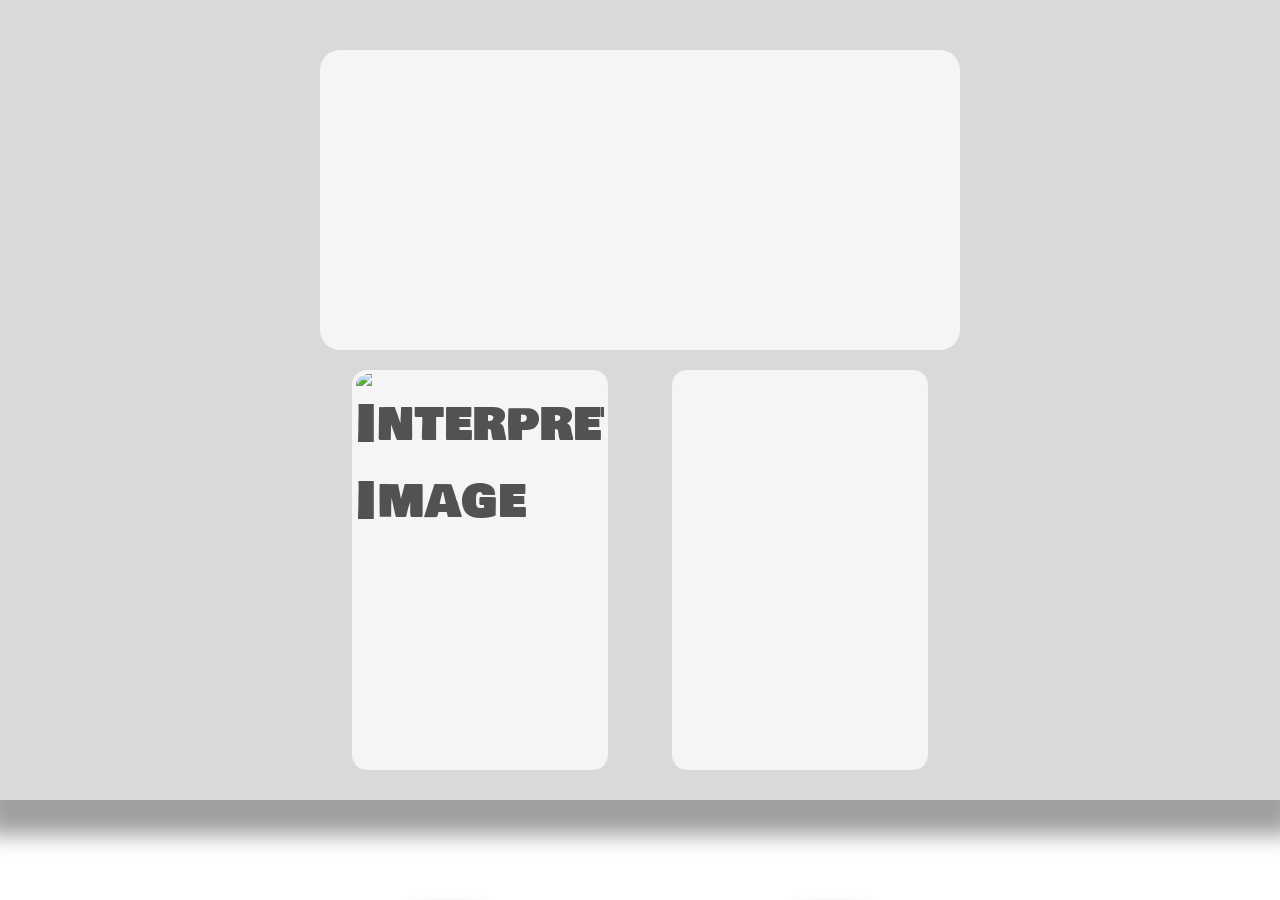
==== interpretation.html @ 076f0e55 "Add files via upload" ====
<!DOCTYPE html>
<html lang="en">
<head>

<meta charset="UTF-8">
<meta name="viewport" content="width=device-width, initial-scale=1.0">

<title>AI Diagnostic Test</title>

<link href="interpretationstyle.css" rel="stylesheet">
<link href='https://fonts.googleapis.com/css?family=Changa' rel='stylesheet'>
<link href='https://fonts.googleapis.com/css?family=Bowlby+One+SC' rel='stylesheet'>

</head>
<body>

<div id="background"></div>
<div id="backdrop"></div>
<div id="questionbox"></div>

<div class="image" id="interpretationimage">
  <img src="Images/Interpretation/1.jpg"
       alt="Interpretation Image"
       width="500"
       height="400">
</div>

<div class="answer"
     data-question-id="501"
     data-question-reference="refG"
     data-question-type="interpretation">

  <textarea
    id="textAnswer"
    placeholder="Type your description here..."
    oninput="saveTextAnswer()">
  </textarea>

</div>

<button class="pageLink" id="last" onclick="lastQuestion(questionID)">Last Question</button>
<button class="pageLink" id="next" onclick="nextQuestion(questionID)">Next Question</button>

<script>

function saveTextAnswer() {

  const textarea = document.getElementById("textAnswer");

  if (!textarea) return;

  updateAnswer(
    Number(sessionStorage.getItem("questionID")),
    textarea.value
  );
}

window.pageController = {

  selectAnswer(text) {

    if (!text) return;

    const textarea = document.getElementById("textAnswer");

    if (!textarea) return;

    textarea.value = text;
  }

};

</script>

</body>
</html>
---- interpretationstyle.css ----
/* Background and directory */


div#background {
  position: fixed;
  top: 0px;
  left: 0px;
  width: 100%;
  height: 100%;
  color: white;
}

div#backdrop {
  background-color: rgb(217, 217, 217);
  background-repeat: no-repeat;
  position: fixed;
  top: 0px;
  left: 0px;
  width: 100%;
  height: 800px;
  box-shadow: 0px 20px 20px 15px rgb(160, 160, 160);
}

#question {
  position: absolute;
  top: 90px;
  margin-left: 320px;
  color: rgb(82, 82, 82);
  font-family: 'Change One';
  font-size: 50px;
  cursor: default;
}

.pageLink {
  position: fixed;
  width: 10vw;
  height: 88px;
  top: 900px;
  background-color: rgb(242, 242, 242);
  box-shadow: 0px 10px 15px rgb(160, 160, 160);
  border-radius: 50px;
  border-width: 0px;
  color: rgb(82, 82, 82);
  font-family: 'Bowlby One SC';
  font-size: 1vw;
  cursor: pointer;
  transition: background-color 0.15s,
    color 0.15s;
}

#next {
  position: fixed;
  left: 60vw;
}

#last {
  position: fixed;
  right: 60vw;
}

.pageLink:hover, .pageLink:active {
  background-color: rgba(82, 82, 82, 0.4);
  color: white;
}


/* Background and directory */



/* Question elements */


div#questionbox {
  background-color: rgb(245, 245, 245);
  background-repeat: no-repeat;
  position: fixed;
  top: 50px;
  left: 25%;
  width: 50%;
  height: 300px;
  border-radius: 20px;
}

.answer, .image {
  position: fixed;
  top: 370px;
  height: 400px;
  width: 20vw;
  right: 27.5%;
  background-color: rgb(245, 245, 245);
  text-align: middle;
  border-radius: 15px;
  border: 4px solid transparent;
  overflow: hidden;
  color: rgb(82, 82, 82);
  font-family: 'Bowlby One SC';
  font-size: 1.5vw;
  cursor: pointer;
  box-sizing: border-box;
  display: flex;
  align-items: center;
  gap: 15px;
  transition: border-color 0.15s, border-width 0.15s;
}

.answer:hover:not(.selected) {
  border-color: rgb(200, 200, 200);
  border-width: 10px;
}

.answer.selected {
  border-color: rgb(82, 82, 82);
  border-width: 10px;
}

.answerletter {
  margin: 0;
  font-weight: bold;
}

.answer p {
  margin: 0;
}

.image {
  left: 27.5%;
  font-size: 50px;
}

.answer-container {
  width: 45%;
  height: 80px;
  position: fixed;
  left: 27.5%;
  background-color: rgb(245, 245, 245);
  border-radius: 15px;
  padding: 10px;
  box-sizing: border-box;
}

textarea {
  width: 100%;
  height: 100%;
  resize: none;
  box-sizing: border-box;
  font-size: 1.5vw;
  font-family: 'Bowlby One SC', sans-serif;
  color: rgb(82, 82, 82);
  background-color: transparent;
  border: none;
  outline: none;
  white-space: pre-wrap;
  overflow-wrap: break-word;
}

textarea::placeholder {
  color: rgb(82, 82, 82);
  font-family: 'Bowlby One SC';
  font-size: 1.5vw;
}
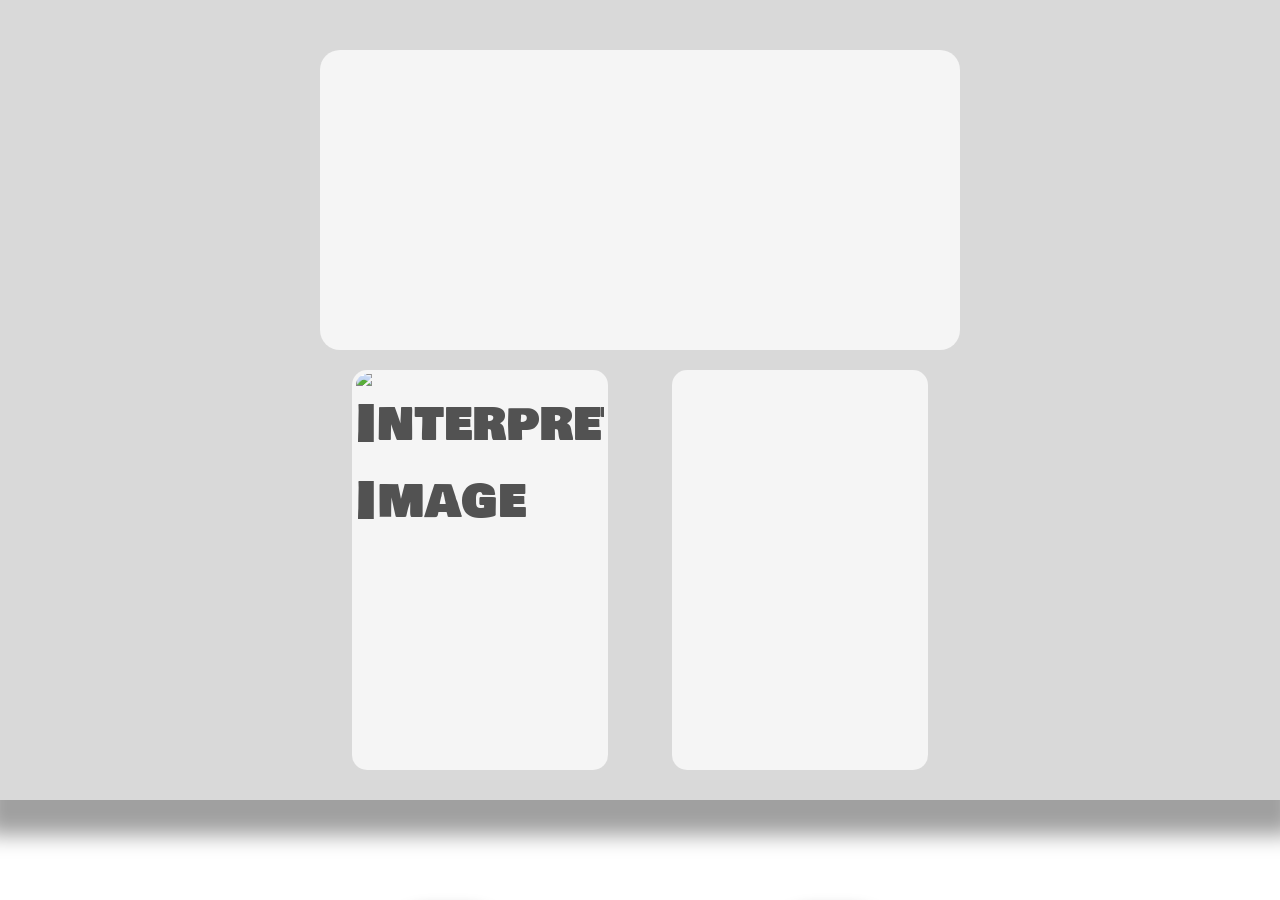
==== commit ca73ac82: "Update interpretation.html" ====
--- a/interpretation.html
+++ b/interpretation.html
@@ -15,31 +15,33 @@
 <body>
 
 <div id="background"></div>
-<div id="backdrop"></div>
-<div id="questionbox"></div>
+<div id="backdrop">
+  <div id="questionbox"></div>
 
-<div class="image" id="interpretationimage">
-  <img src="Images/Interpretation/1.jpg"
-       alt="Interpretation Image"
-       width="500"
-       height="400">
+  <div class="image" id="interpretationimage">
+    <img src="Images/Interpretation/1.jpg"
+        alt="Interpretation Image"
+        width="500"
+        height="400">
+  </div>
+
+  <div class="answer"
+      data-question-id="501"
+      data-question-reference="refG"
+      data-question-type="interpretation">
+
+    <textarea
+      id="textAnswer"
+      placeholder="Type your description here..."
+      oninput="saveTextAnswer()">
+    </textarea>
+
+  </div>
+
+  <button class="pageLink" id="last" onclick="lastQuestion(questionID)">Last Question</button>
+  <button class="pageLink" id="next" onclick="nextQuestion(questionID)">Next Question</button>
 </div>
 
-<div class="answer"
-     data-question-id="501"
-     data-question-reference="refG"
-     data-question-type="interpretation">
-
-  <textarea
-    id="textAnswer"
-    placeholder="Type your description here..."
-    oninput="saveTextAnswer()">
-  </textarea>
-
-</div>
-
-<button class="pageLink" id="last" onclick="lastQuestion(questionID)">Last Question</button>
-<button class="pageLink" id="next" onclick="nextQuestion(questionID)">Next Question</button>
 
 <script>
 
@@ -73,4 +75,4 @@
 </script>
 
 </body>
-</html>+</html>
--- a/interpretationstyle.css
+++ b/interpretationstyle.css
@@ -160,4 +160,4 @@
   color: rgb(82, 82, 82);
   font-family: 'Bowlby One SC';
   font-size: 1.5vw;
-}+}
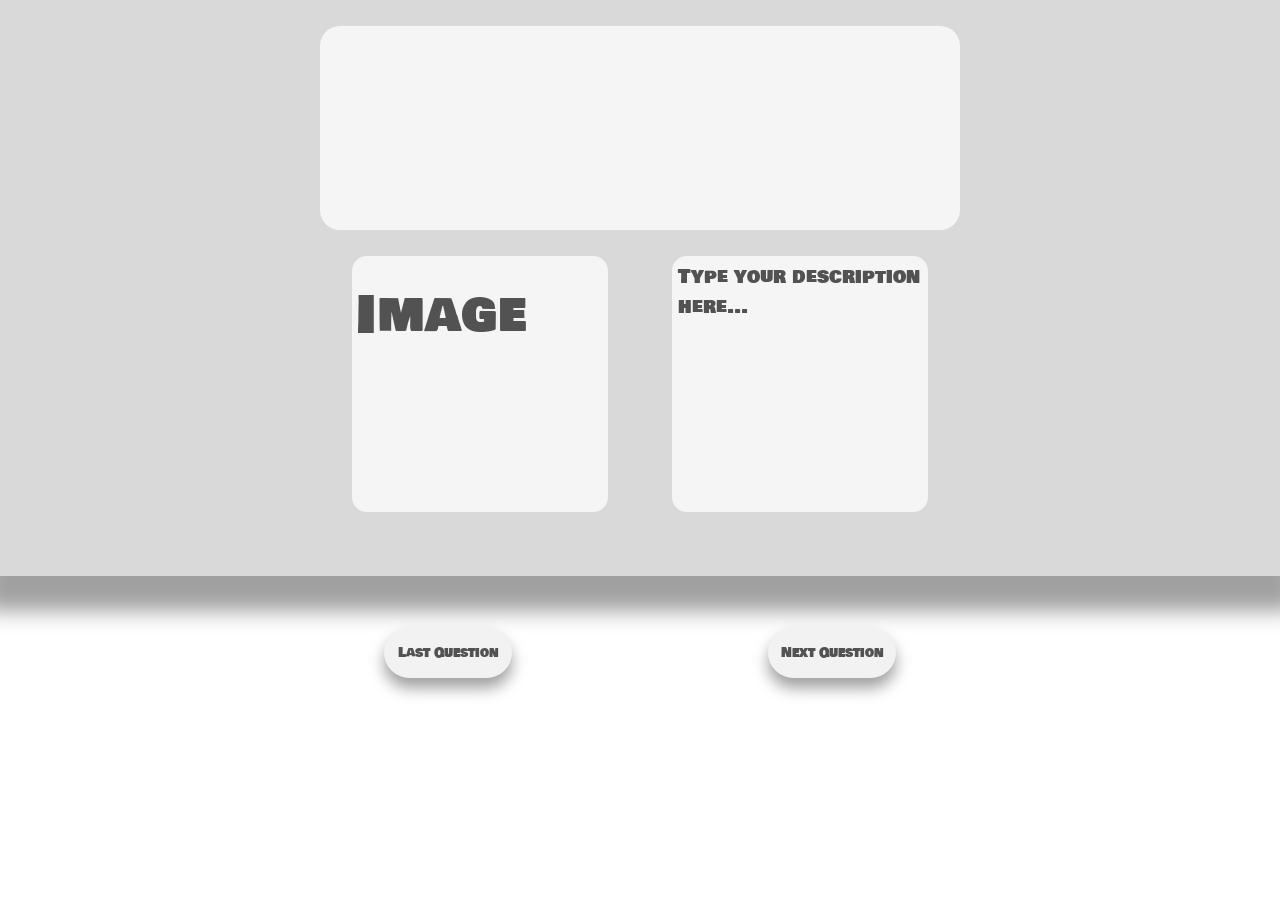
==== commit 6e344804: "Update interpretation.html" ====
--- a/interpretation.html
+++ b/interpretation.html
@@ -33,8 +33,7 @@
     <textarea
       id="textAnswer"
       placeholder="Type your description here..."
-      oninput="saveTextAnswer()">
-    </textarea>
+      oninput="saveTextAnswer()"></textarea>
 
   </div>
 
--- a/interpretationstyle.css
+++ b/interpretationstyle.css
@@ -1,10 +1,5 @@
-
-
-/* Background and directory */
-
-
 div#background {
-  position: fixed;
+  position: relative;
   top: 0px;
   left: 0px;
   width: 100%;
@@ -15,17 +10,17 @@
 div#backdrop {
   background-color: rgb(217, 217, 217);
   background-repeat: no-repeat;
-  position: fixed;
+  position: absolute;
   top: 0px;
   left: 0px;
   width: 100%;
-  height: 800px;
+  height: 45vw;
   box-shadow: 0px 20px 20px 15px rgb(160, 160, 160);
 }
 
 #question {
   position: absolute;
-  top: 90px;
+  top: 5vw;
   margin-left: 320px;
   color: rgb(82, 82, 82);
   font-family: 'Change One';
@@ -36,8 +31,8 @@
 .pageLink {
   position: fixed;
   width: 10vw;
-  height: 88px;
-  top: 900px;
+  height: 4vw;
+  top: 49vw;
   background-color: rgb(242, 242, 242);
   box-shadow: 0px 10px 15px rgb(160, 160, 160);
   border-radius: 50px;
@@ -51,12 +46,12 @@
 }
 
 #next {
-  position: fixed;
+  position: absolute;
   left: 60vw;
 }
 
 #last {
-  position: fixed;
+  position: absolute;
   right: 60vw;
 }
 
@@ -65,29 +60,21 @@
   color: white;
 }
 
-
-/* Background and directory */
-
-
-
-/* Question elements */
-
-
 div#questionbox {
   background-color: rgb(245, 245, 245);
   background-repeat: no-repeat;
-  position: fixed;
-  top: 50px;
+  position: absolute;
+  top: 2vw;
   left: 25%;
   width: 50%;
-  height: 300px;
+  height: 16vw;
   border-radius: 20px;
 }
 
 .answer, .image {
-  position: fixed;
-  top: 370px;
-  height: 400px;
+  position: absolute;
+  top: 20vw;
+  height: 20vw;
   width: 20vw;
   right: 27.5%;
   background-color: rgb(245, 245, 245);
@@ -108,12 +95,12 @@
 
 .answer:hover:not(.selected) {
   border-color: rgb(200, 200, 200);
-  border-width: 10px;
+  border-width: 0.5vw;
 }
 
 .answer.selected {
   border-color: rgb(82, 82, 82);
-  border-width: 10px;
+  border-width: 0.5vw;
 }
 
 .answerletter {
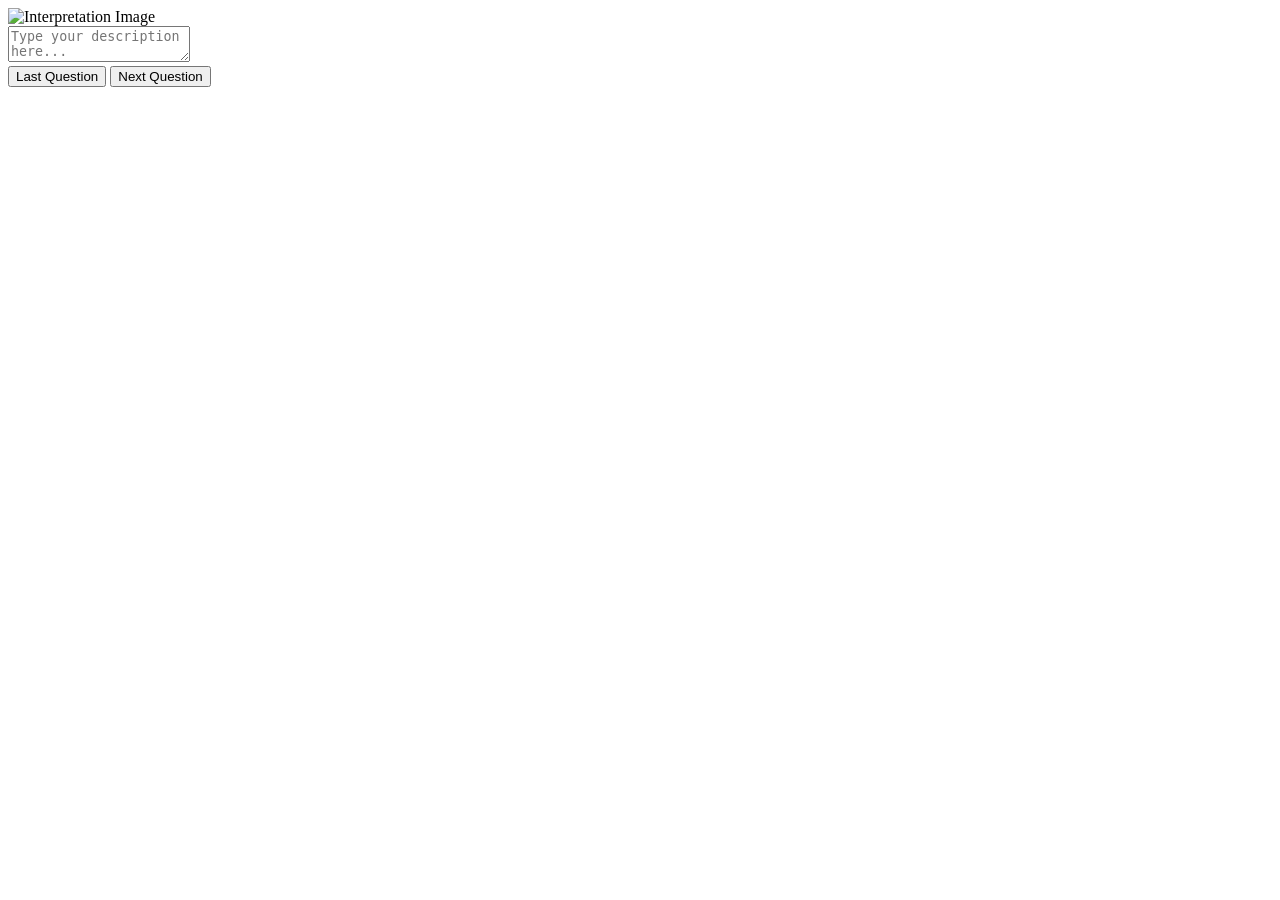
==== commit f19db794: "Update interpretation.html" ====
--- a/interpretation.html
+++ b/interpretation.html
@@ -7,7 +7,8 @@
 
 <title>AI Diagnostic Test</title>
 
-<link href="interpretationstyle.css" rel="stylesheet">
+<link href="interpretationdesktop.css" rel="stylesheet" media="(min-width: 769px)">
+<link href="interpretationmobile.css" rel="stylesheet" media="(max-width: 768px)">
 <link href='https://fonts.googleapis.com/css?family=Changa' rel='stylesheet'>
 <link href='https://fonts.googleapis.com/css?family=Bowlby+One+SC' rel='stylesheet'>
 
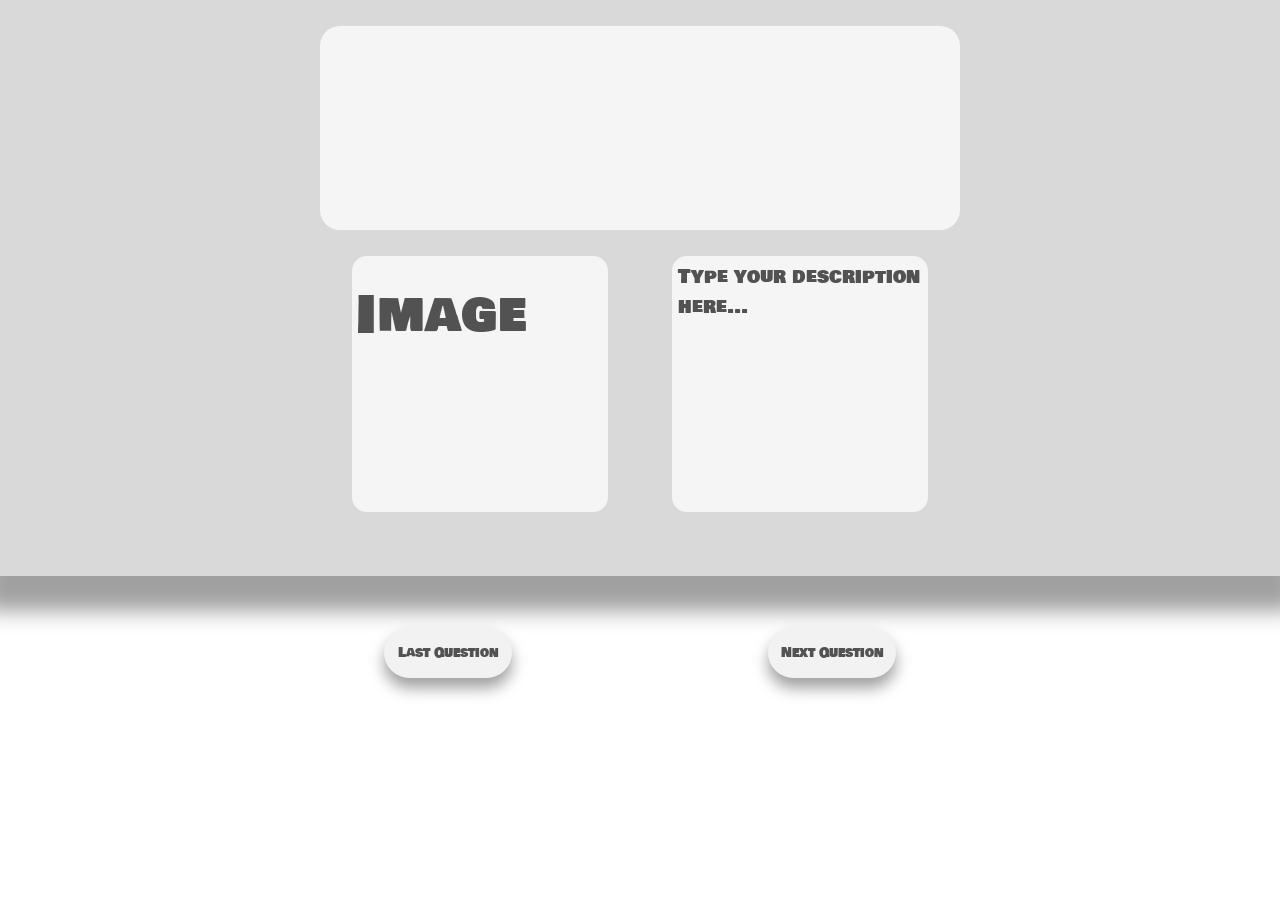
==== commit 07232316: "Add files via upload" ====
--- a/interpretation.html
+++ b/interpretation.html
@@ -17,10 +17,10 @@
 
 <div id="background"></div>
 <div id="backdrop">
-  <div id="questionbox"></div>
+  <div id="questionbox"><p id="questiontext"></p></div>
 
-  <div class="image" id="interpretationimage">
-    <img src="Images/Interpretation/1.jpg"
+  <div class="image" id="imageone">
+    <img id="Imageone" src="Images/Interpretation/1.jpg"
         alt="Interpretation Image"
         width="500"
         height="400">
@@ -75,4 +75,4 @@
 </script>
 
 </body>
-</html>
+</html>
--- a/interpretationdesktop.css
+++ b/interpretationdesktop.css
@@ -0,0 +1,167 @@
+div#background {
+  position: relative;
+  top: 0px;
+  left: 0px;
+  width: 100%;
+  height: 100%;
+  color: white;
+}
+
+div#backdrop {
+  background-color: rgb(217, 217, 217);
+  background-repeat: no-repeat;
+  position: absolute;
+  top: 0px;
+  left: 0px;
+  width: 100%;
+  height: 45vw;
+  box-shadow: 0px 20px 20px 15px rgb(160, 160, 160);
+}
+
+#question {
+  position: absolute;
+  top: 5vw;
+  margin-left: 320px;
+  color: rgb(82, 82, 82);
+  font-family: 'Change One';
+  font-size: 50px;
+  cursor: default;
+}
+
+.pageLink {
+  position: fixed;
+  width: 10vw;
+  height: 4vw;
+  top: 49vw;
+  background-color: rgb(242, 242, 242);
+  box-shadow: 0px 10px 15px rgb(160, 160, 160);
+  border-radius: 50px;
+  border-width: 0px;
+  color: rgb(82, 82, 82);
+  font-family: 'Bowlby One SC';
+  font-size: 1vw;
+  cursor: pointer;
+  transition: background-color 0.15s,
+    color 0.15s;
+}
+
+#next {
+  position: absolute;
+  left: 60vw;
+}
+
+#last {
+  position: absolute;
+  right: 60vw;
+}
+
+.pageLink:hover, .pageLink:active {
+  background-color: rgba(82, 82, 82, 0.4);
+  color: white;
+}
+
+div#questionbox {
+  background-color: rgb(245, 245, 245);
+  background-repeat: no-repeat;
+  position: absolute;
+  top: 2vw;
+  left: 25%;
+  width: 50%;
+  height: 16vw;
+  border-radius: 20px;
+}
+
+.answer, .image {
+  position: absolute;
+  top: 20vw;
+  height: 20vw;
+  width: 20vw;
+  right: 27.5%;
+  background-color: rgb(245, 245, 245);
+  text-align: middle;
+  border-radius: 15px;
+  border: 4px solid transparent;
+  overflow: hidden;
+  color: rgb(82, 82, 82);
+  font-family: 'Bowlby One SC';
+  font-size: 1.5vw;
+  cursor: pointer;
+  box-sizing: border-box;
+  display: flex;
+  align-items: center;
+  gap: 15px;
+  transition: border-color 0.15s, border-width 0.15s;
+}
+
+.answer:hover:not(.selected) {
+  border-color: rgb(200, 200, 200);
+  border-width: 0.5vw;
+}
+
+.answer.selected {
+  border-color: rgb(82, 82, 82);
+  border-width: 0.5vw;
+}
+
+.answerletter {
+  margin: 0;
+  font-weight: bold;
+}
+
+.answer p {
+  margin: 0;
+}
+
+.image {
+  left: 27.5%;
+  font-size: 50px;
+}
+
+.answer-container {
+  width: 45%;
+  height: 80px;
+  position: fixed;
+  left: 27.5%;
+  background-color: rgb(245, 245, 245);
+  border-radius: 15px;
+  padding: 10px;
+  box-sizing: border-box;
+}
+
+textarea {
+  width: 100%;
+  height: 100%;
+  resize: none;
+  box-sizing: border-box;
+  font-size: 1.5vw;
+  font-family: 'Bowlby One SC', sans-serif;
+  color: rgb(82, 82, 82);
+  background-color: transparent;
+  border: none;
+  outline: none;
+  white-space: pre-wrap;
+  overflow-wrap: break-word;
+}
+
+textarea::placeholder {
+  color: rgb(82, 82, 82);
+  font-family: 'Bowlby One SC';
+  font-size: 1.5vw;
+}
+
+html, body {
+  max-width: 100%;
+  overflow-x: hidden;
+}
+
+#questiontext {
+  font-size: clamp(.5vw, 2vw, 2.25vw);
+  overflow-wrap: break-word;
+  word-break: break-word;
+  white-space: normal;
+  color: rgb(82, 82, 82);
+  font-family: 'Bowlby One SC';
+  margin-top: 0.5vw;
+  margin-left: 1vw;
+  margin-right: 1vw;
+}
--- a/interpretationmobile.css
+++ b/interpretationmobile.css
@@ -0,0 +1,173 @@
+div#background {
+  position: relative;
+  top: 0px;
+  left: 0px;
+  width: 100%;
+  height: 100%;
+  color: white;
+}
+
+div#backdrop {
+  background-color: rgb(217, 217, 217);
+  background-repeat: no-repeat;
+  position: absolute;
+  top: 0px;
+  left: 0px;
+  width: 100%;
+  height: 100vw;
+  box-shadow: 0px 20px 20px 15px rgb(160, 160, 160);
+  display: flex;
+  justify-content: center;
+}
+
+#question {
+  position: absolute;
+  top: 5vw;
+  margin-left: 320px;
+  color: rgb(82, 82, 82);
+  font-family: 'Change One';
+  font-size: 50px;
+  cursor: default;
+}
+
+.pageLink {
+  position: fixed;
+  width: 30vw;
+  height: 12vw;
+  top: 110vw;
+  background-color: rgb(242, 242, 242);
+  box-shadow: 0px 10px 15px rgb(160, 160, 160);
+  border-radius: 50px;
+  border-width: 0px;
+  color: rgb(82, 82, 82);
+  font-family: 'Bowlby One SC';
+  font-size: 3vw;
+  cursor: pointer;
+  transition: background-color 0.15s,
+    color 0.15s;
+}
+
+#next {
+  position: absolute;
+  left: 60vw;
+}
+
+#last {
+  position: absolute;
+  right: 60vw;
+}
+
+.pageLink:hover, .pageLink:active {
+  background-color: rgba(82, 82, 82, 0.4);
+  color: white;
+}
+
+div#questionbox {
+  background-color: rgb(245, 245, 245);
+  background-repeat: no-repeat;
+  position: absolute;
+  top: 2vw;
+  left: 5%;
+  width: 90%;
+  height: 40vw;
+  border-radius: 20px;
+}
+
+.answer, .image {
+  position: absolute;
+  background-color: rgb(245, 245, 245);
+  text-align: middle;
+  border-radius: 15px;
+  border: 4px solid transparent;
+  overflow: hidden;
+  color: rgb(82, 82, 82);
+  font-family: 'Bowlby One SC';
+  font-size: 1.5vw;
+  cursor: pointer;
+  box-sizing: border-box;
+  display: flex;
+  align-items: center;
+  gap: 15px;
+  transition: border-color 0.15s, border-width 0.15s;
+}
+
+.answer {
+  top: 80vw;
+  height: 15vw;
+  width: 80vw;
+}
+
+.image {
+  top: 45vw;
+  height: 32.5vw;
+  width: 32.5vw;
+  font-size: 30px;
+}
+
+.answer:hover:not(.selected) {
+  border-color: rgb(200, 200, 200);
+  border-width: 1vw;
+}
+
+.answer.selected {
+  border-color: rgb(82, 82, 82);
+  border-width: 1vw;
+}
+
+.answerletter {
+  margin: 0;
+  font-weight: bold;
+}
+
+.answer p {
+  margin: 0;
+}
+
+.answer-container {
+  width: 45%;
+  height: 80px;
+  position: fixed;
+  left: 27.5%;
+  background-color: rgb(245, 245, 245);
+  border-radius: 15px;
+  padding: 10px;
+  box-sizing: border-box;
+}
+
+textarea {
+  width: 100%;
+  height: 100%;
+  resize: none;
+  box-sizing: border-box;
+  font-size: 3vw;
+  font-family: 'Bowlby One SC', sans-serif;
+  color: rgb(82, 82, 82);
+  background-color: transparent;
+  border: none;
+  outline: none;
+  white-space: pre-wrap;
+  overflow-wrap: break-word;
+}
+
+textarea::placeholder {
+  color: rgb(82, 82, 82);
+  font-family: 'Bowlby One SC';
+  font-size: 3vw;
+}
+
+html, body {
+  max-width: 100%;
+  overflow-x: hidden;
+}
+
+#questiontext {
+  font-size: clamp(2vw, 4vw, 5vw);
+  overflow-wrap: break-word;
+  word-break: break-word;
+  white-space: normal;
+  color: rgb(82, 82, 82);
+  font-family: 'Bowlby One SC';
+  margin-top: 0.5vw;
+  margin-left: 1vw;
+  margin-right: 1vw;
+}
